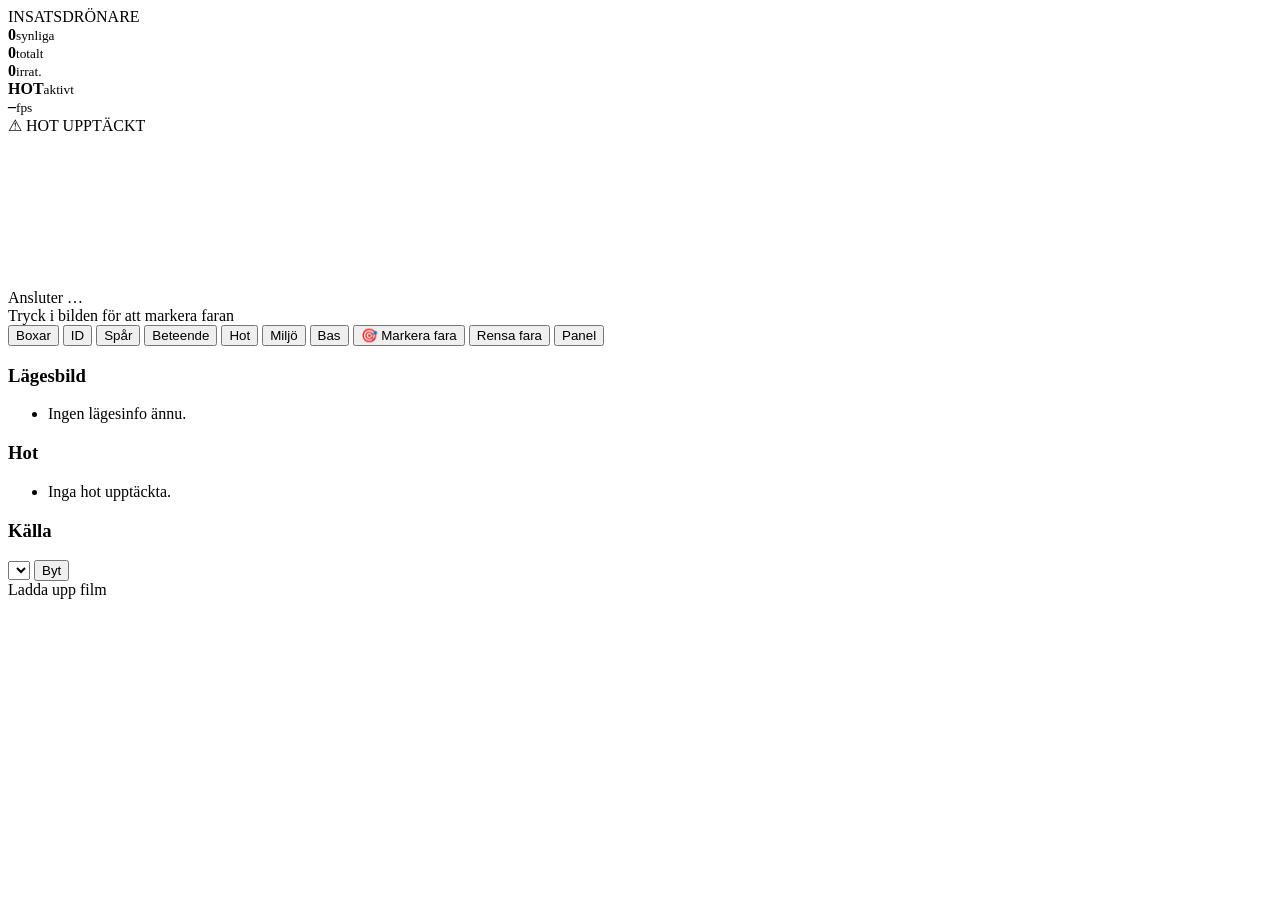
==== app/static/index.html @ 22ee446b "PoC 1: realtidsanalys av drönarvideo med persondetektion, tracking och lägesbild - YOLO11 + BoT-SORT" ====
<!doctype html>
<html lang="sv">
<head>
  <meta charset="utf-8">
  <meta name="viewport" content="width=device-width, initial-scale=1, maximum-scale=1, user-scalable=no">
  <meta name="theme-color" content="#0c1014">
  <title>Drönare · Insatsanalys</title>
  <link rel="stylesheet" href="/static/style.css">
</head>
<body>
  <header id="topbar">
    <div id="brand">INSATS<span>DRÖNARE</span></div>
    <div id="stats">
      <div class="stat" id="st-visible" title="Synliga nu"><b>0</b><small>synliga</small></div>
      <div class="stat" id="st-unique" title="Unika totalt"><b>0</b><small>totalt</small></div>
      <div class="stat warn" id="st-irr" title="Irrationellt beteende"><b>0</b><small>irrat.</small></div>
      <div class="stat danger hidden" id="st-threat" title="Hot"><b>HOT</b><small>aktivt</small></div>
      <div class="stat dim" id="st-fps"><b>–</b><small>fps</small></div>
    </div>
  </header>

  <main>
    <div id="stage">
      <div id="threat-banner" class="hidden">⚠ HOT UPPTÄCKT</div>
      <canvas id="view"></canvas>
      <div id="overlay-msg">Ansluter …</div>
      <div id="danger-hint" class="hidden">Tryck i bilden för att markera faran</div>
    </div>

    <nav id="toggles">
      <button class="chip on" data-layer="boxes">Boxar</button>
      <button class="chip on" data-layer="ids">ID</button>
      <button class="chip" data-layer="trails">Spår</button>
      <button class="chip on" data-layer="status">Beteende</button>
      <button class="chip on" data-layer="threats">Hot</button>
      <button class="chip on" data-layer="hazards">Miljö</button>
      <button class="chip on" data-layer="base">Bas</button>
      <button class="chip" id="btn-danger">🎯 Markera fara</button>
      <button class="chip" id="btn-clear-danger">Rensa fara</button>
      <button class="chip" id="btn-panel">Panel</button>
    </nav>

    <section id="panel" class="hidden">
      <div class="card">
        <h3>Lägesbild</h3>
        <ul id="situation-list"><li class="dim">Ingen lägesinfo ännu.</li></ul>
      </div>
      <div class="card">
        <h3>Hot</h3>
        <ul id="threat-list"><li class="dim">Inga hot upptäckta.</li></ul>
      </div>
      <div class="card">
        <h3>Källa</h3>
        <div class="row">
          <select id="video-select"></select>
          <button id="btn-switch">Byt</button>
        </div>
        <div class="row">
          <label class="upload-btn">Ladda upp film<input type="file" id="upload" accept="video/*" hidden></label>
          <span id="upload-status" class="dim"></span>
        </div>
        <div id="src-info" class="dim small"></div>
      </div>
    </section>
  </main>

  <script src="/static/app.js"></script>
</body>
</html>
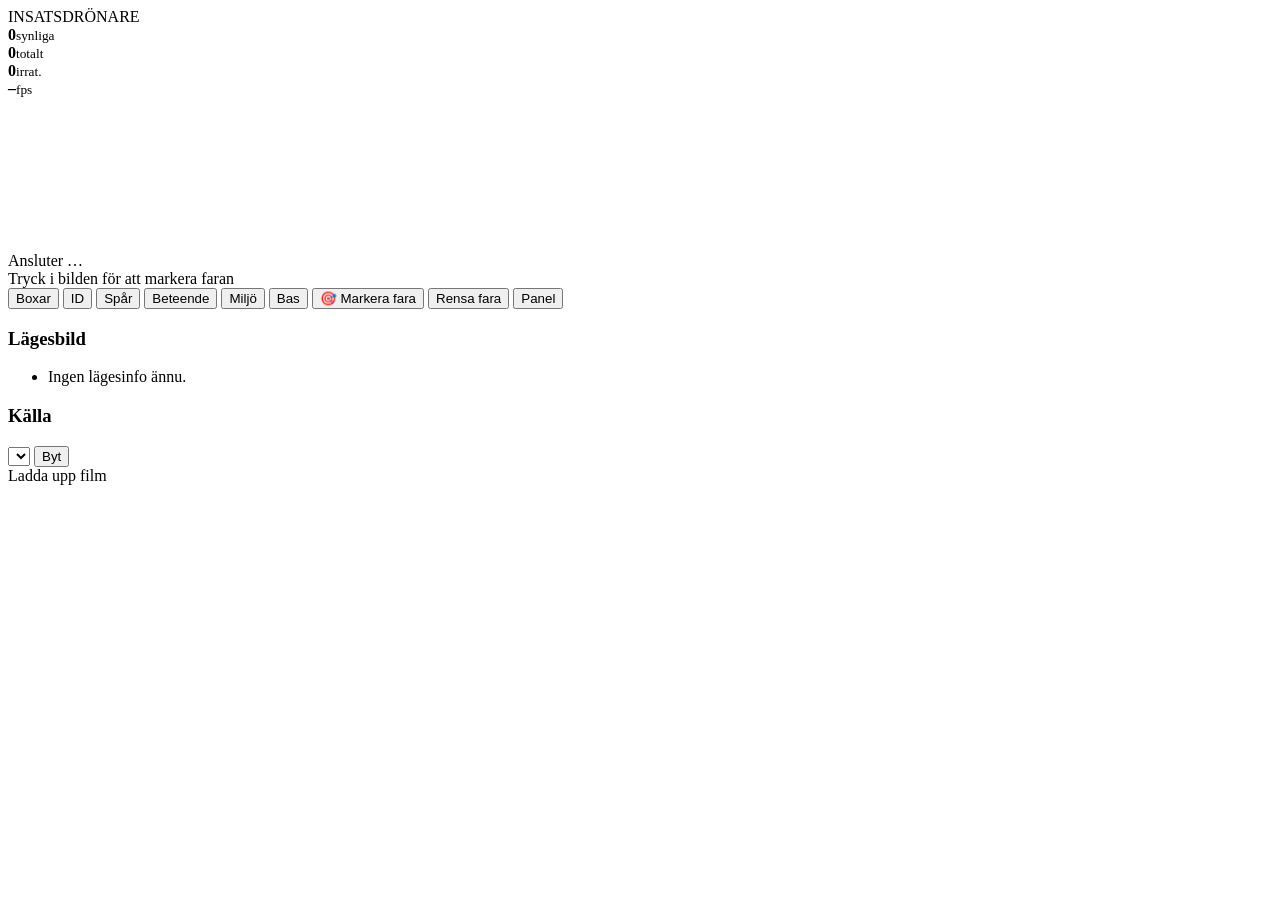
==== commit 6131b483: "Persondetektering tunad mot riktig insatsfilm; hotbild utlyft ur PoC 1 - Modellutvärdering på två ri" ====
--- a/app/static/index.html
+++ b/app/static/index.html
@@ -14,14 +14,12 @@
       <div class="stat" id="st-visible" title="Synliga nu"><b>0</b><small>synliga</small></div>
       <div class="stat" id="st-unique" title="Unika totalt"><b>0</b><small>totalt</small></div>
       <div class="stat warn" id="st-irr" title="Irrationellt beteende"><b>0</b><small>irrat.</small></div>
-      <div class="stat danger hidden" id="st-threat" title="Hot"><b>HOT</b><small>aktivt</small></div>
       <div class="stat dim" id="st-fps"><b>–</b><small>fps</small></div>
     </div>
   </header>
 
   <main>
     <div id="stage">
-      <div id="threat-banner" class="hidden">⚠ HOT UPPTÄCKT</div>
       <canvas id="view"></canvas>
       <div id="overlay-msg">Ansluter …</div>
       <div id="danger-hint" class="hidden">Tryck i bilden för att markera faran</div>
@@ -32,7 +30,6 @@
       <button class="chip on" data-layer="ids">ID</button>
       <button class="chip" data-layer="trails">Spår</button>
       <button class="chip on" data-layer="status">Beteende</button>
-      <button class="chip on" data-layer="threats">Hot</button>
       <button class="chip on" data-layer="hazards">Miljö</button>
       <button class="chip on" data-layer="base">Bas</button>
       <button class="chip" id="btn-danger">🎯 Markera fara</button>
@@ -44,10 +41,6 @@
       <div class="card">
         <h3>Lägesbild</h3>
         <ul id="situation-list"><li class="dim">Ingen lägesinfo ännu.</li></ul>
-      </div>
-      <div class="card">
-        <h3>Hot</h3>
-        <ul id="threat-list"><li class="dim">Inga hot upptäckta.</li></ul>
       </div>
       <div class="card">
         <h3>Källa</h3>
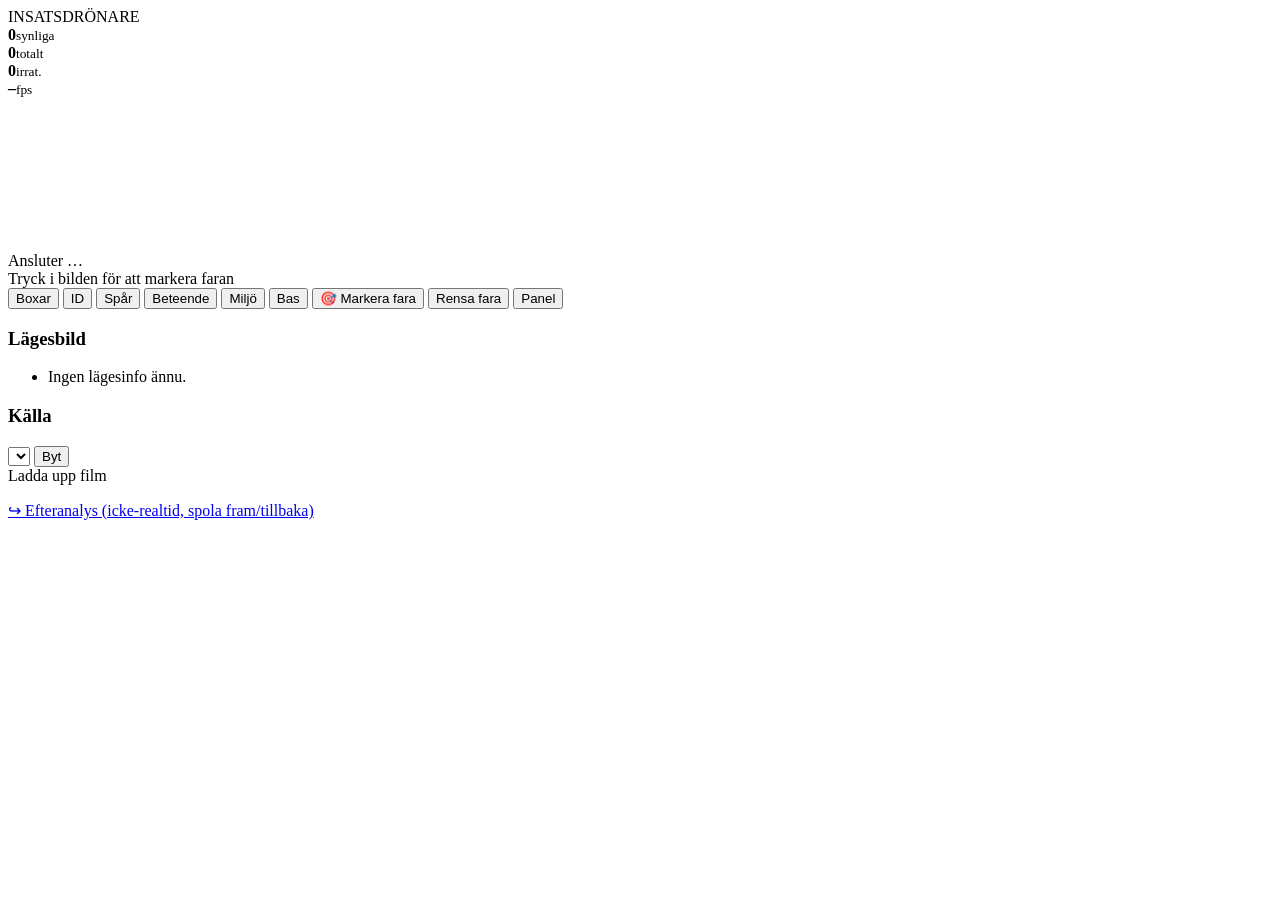
==== commit 91102476: "Offline-läge: efteranalys med detektion på varje ruta + scrubbar spelare Nytt icke-realtidsläge för " ====
--- a/app/static/index.html
+++ b/app/static/index.html
@@ -57,6 +57,8 @@
     </section>
   </main>
 
+  <p id="player-link"><a href="/player">↪ Efteranalys (icke-realtid, spola fram/tillbaka)</a></p>
+  <script src="/static/overlay.js"></script>
   <script src="/static/app.js"></script>
 </body>
 </html>
